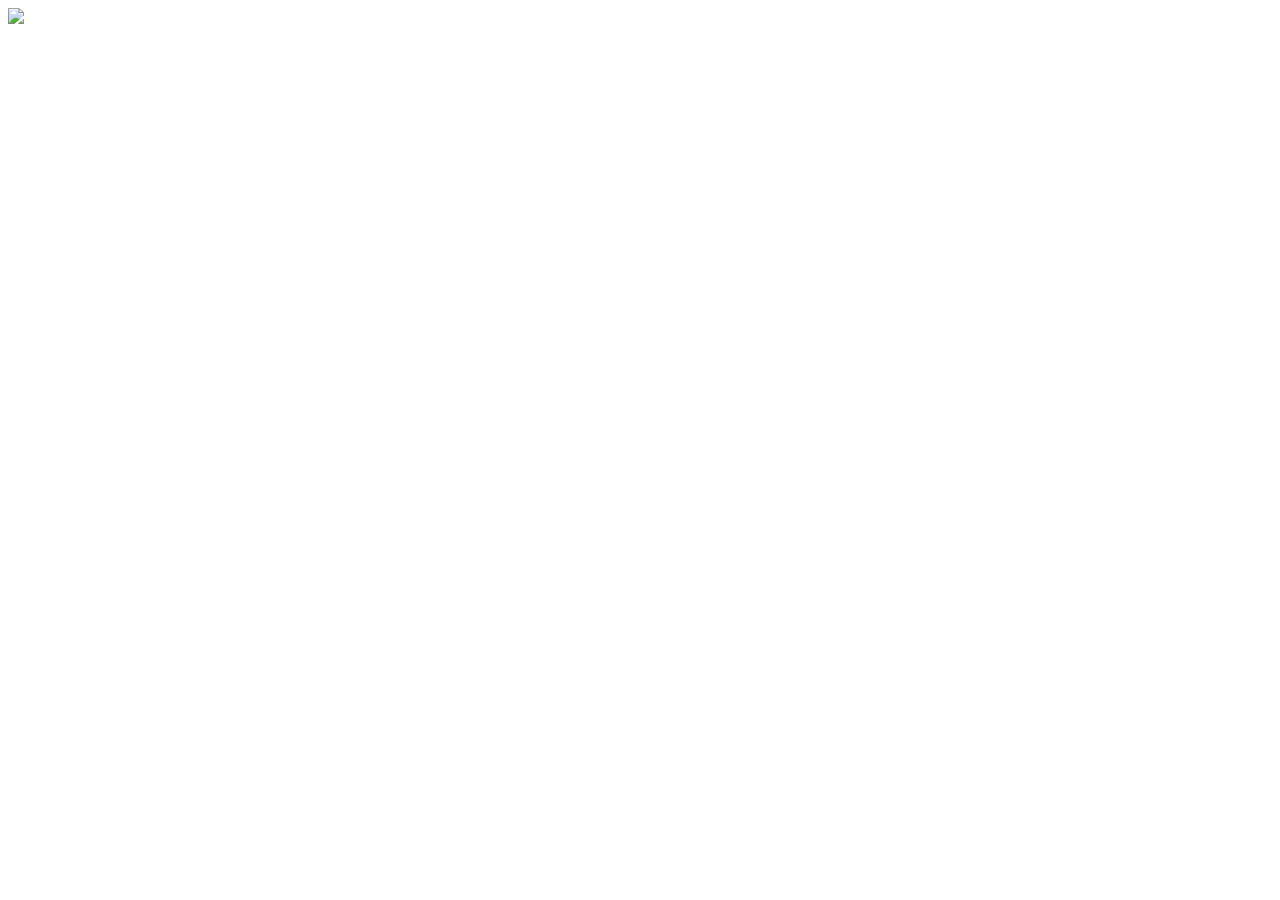
==== exercicios/eventos/baralho/index.html @ 1628376b "Merge branch 'SENAI-Cotia:main' into main" ====
<!DOCTYPE html>
<html lang="pt-br">
<head>
	<meta charset="UTF-8">
	<meta name="viewport" content="width=device-width, initial-scale=1.0">
	<title>Baralho</title>
</head>
<body>
	<img src="https://www.deckofcardsapi.com/static/img/back.png" />
</body>
</html>
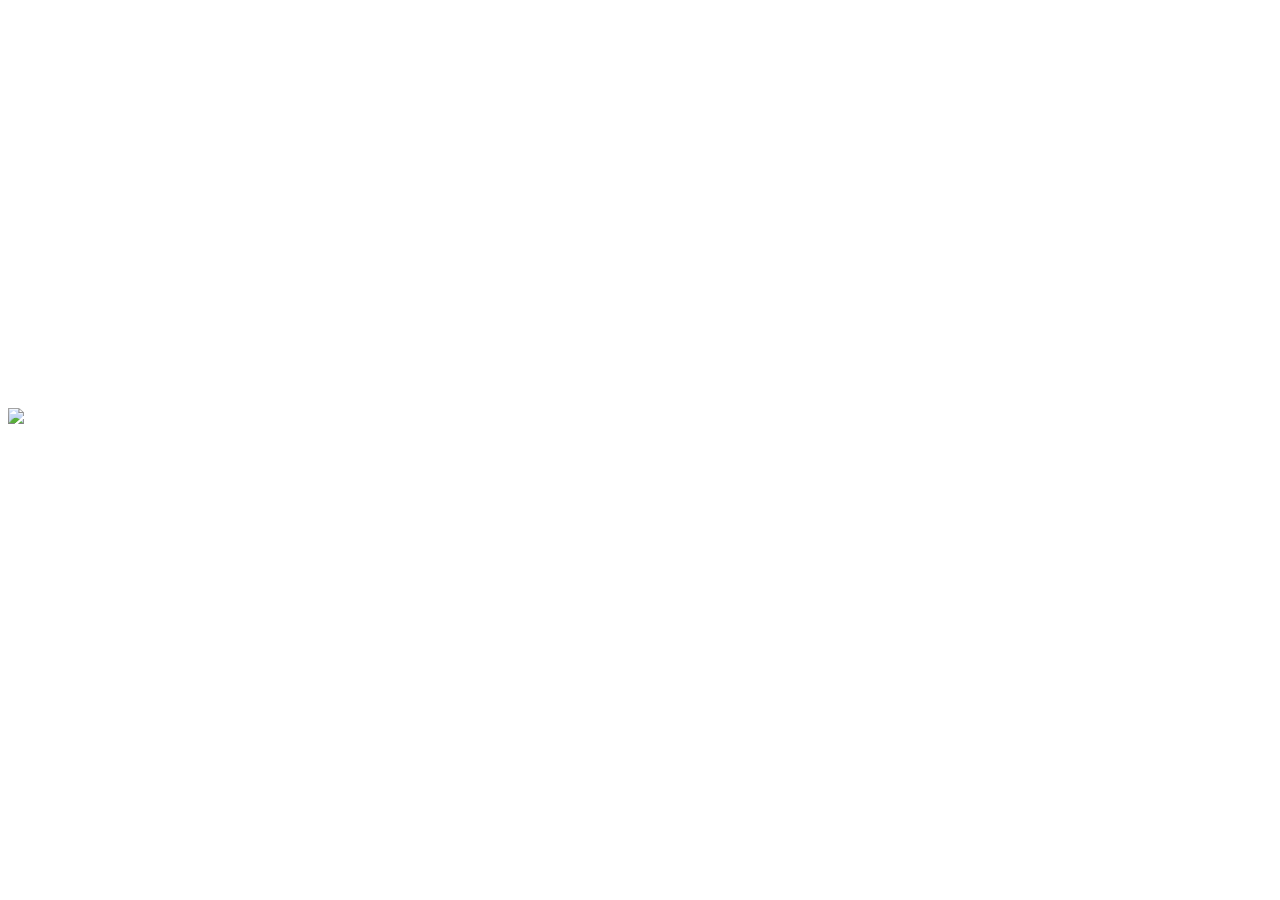
==== commit 1cc1025d: "Merge branch 'SENAI-Cotia:main' into main" ====
--- a/exercicios/eventos/baralho/index.html
+++ b/exercicios/eventos/baralho/index.html
@@ -4,8 +4,48 @@
 	<meta charset="UTF-8">
 	<meta name="viewport" content="width=device-width, initial-scale=1.0">
 	<title>Baralho</title>
+	<style>
+		/* 1. Define a animação "girar" */
+		/* cada bloco com uma porcentagem na frente representa os valores da propriedade */
+		/* em cada percentual de conclusão da animação */
+		@keyframes girar {
+			0% {
+				transform: rotateY(0deg);
+			}
+			0%, 25% {
+				background-image: url('https://deckofcardsapi.com/static/img/back.png');
+			}
+			50%,100% {
+				background-image: url('https://deckofcardsapi.com/static/img/KH.png');
+			}
+			100% {
+				transform: rotateY(360deg);
+			}
+		}
+
+		/* 2. Seleciona o elemento a girar e aplica a animação criada com a propriedade animation */
+		#deck {
+			animation: girar 2s linear infinite;
+		}
+
+		.card {
+			width: 250px;
+			height: 400px;
+			background-image: url('https://www.deckofcardsapi.com/static/img/back.png');
+			background-repeat: no-repeat;
+			background-size: fit;
+
+			animation: girar 2s linear infinite;
+		}
+	</style>
 </head>
 <body>
-	<img src="https://www.deckofcardsapi.com/static/img/back.png" />
+	<div class="card"></div>
+	<img id="deck" src="https://www.deckofcardsapi.com/static/img/back.png" />
+
+
+	<script>
+		console.dir(deck.style)
+	</script>
 </body>
 </html>
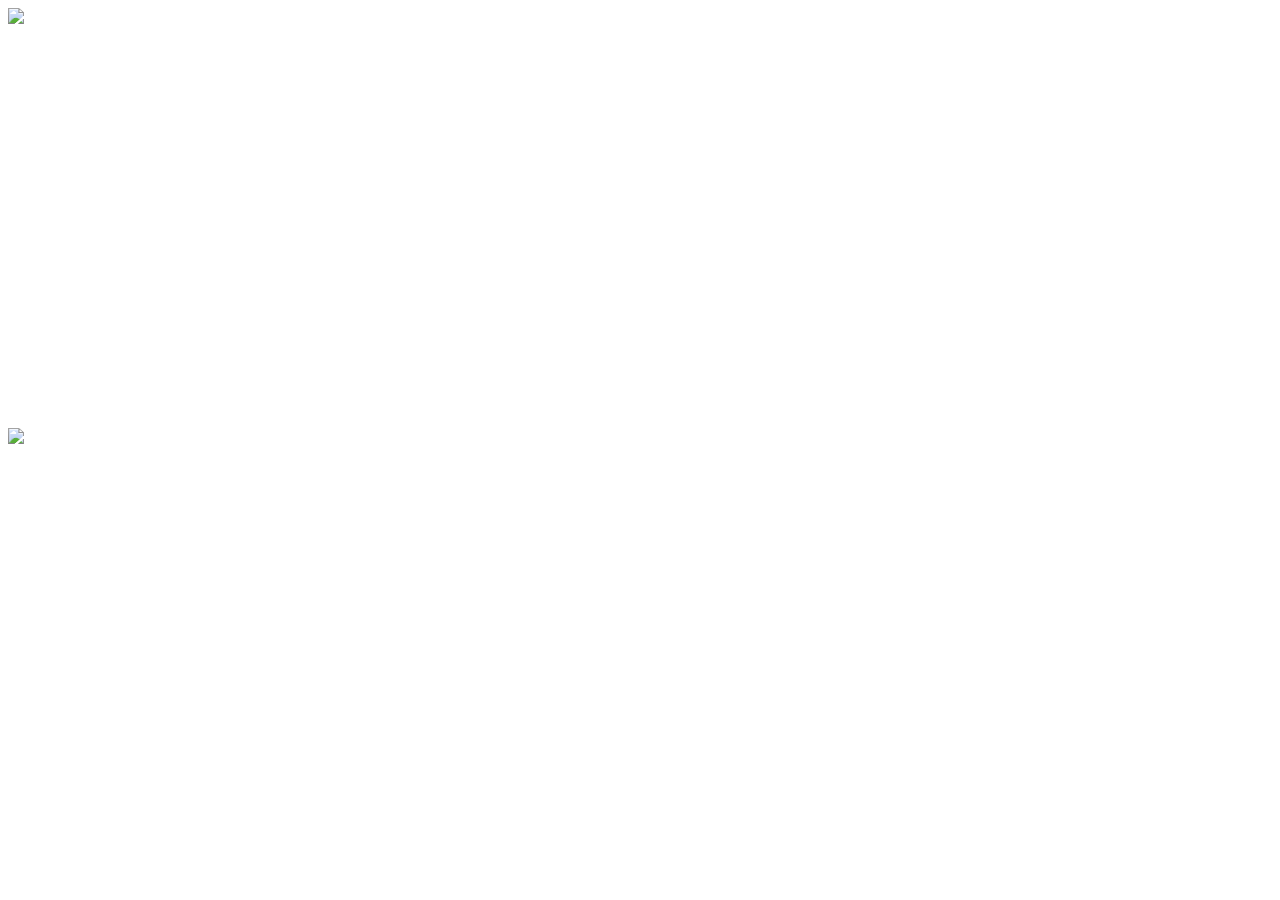
==== commit 10362e22: "Merge branch 'main' of https://github.com/arthurfsantana-code/UC-Programacao-Front-End" ====
--- a/exercicios/eventos/baralho/index.html
+++ b/exercicios/eventos/baralho/index.html
@@ -40,6 +40,9 @@
 	</style>
 </head>
 <body>
+	<img src="https://www.deckofcardsapi.com/static/img/back.png" />
+	<script src="baralho.js"></script>
+	<script src="script.js"></script>
 	<div class="card"></div>
 	<img id="deck" src="https://www.deckofcardsapi.com/static/img/back.png" />
 
@@ -47,5 +50,6 @@
 	<script>
 		console.dir(deck.style)
 	</script>
+
 </body>
 </html>
